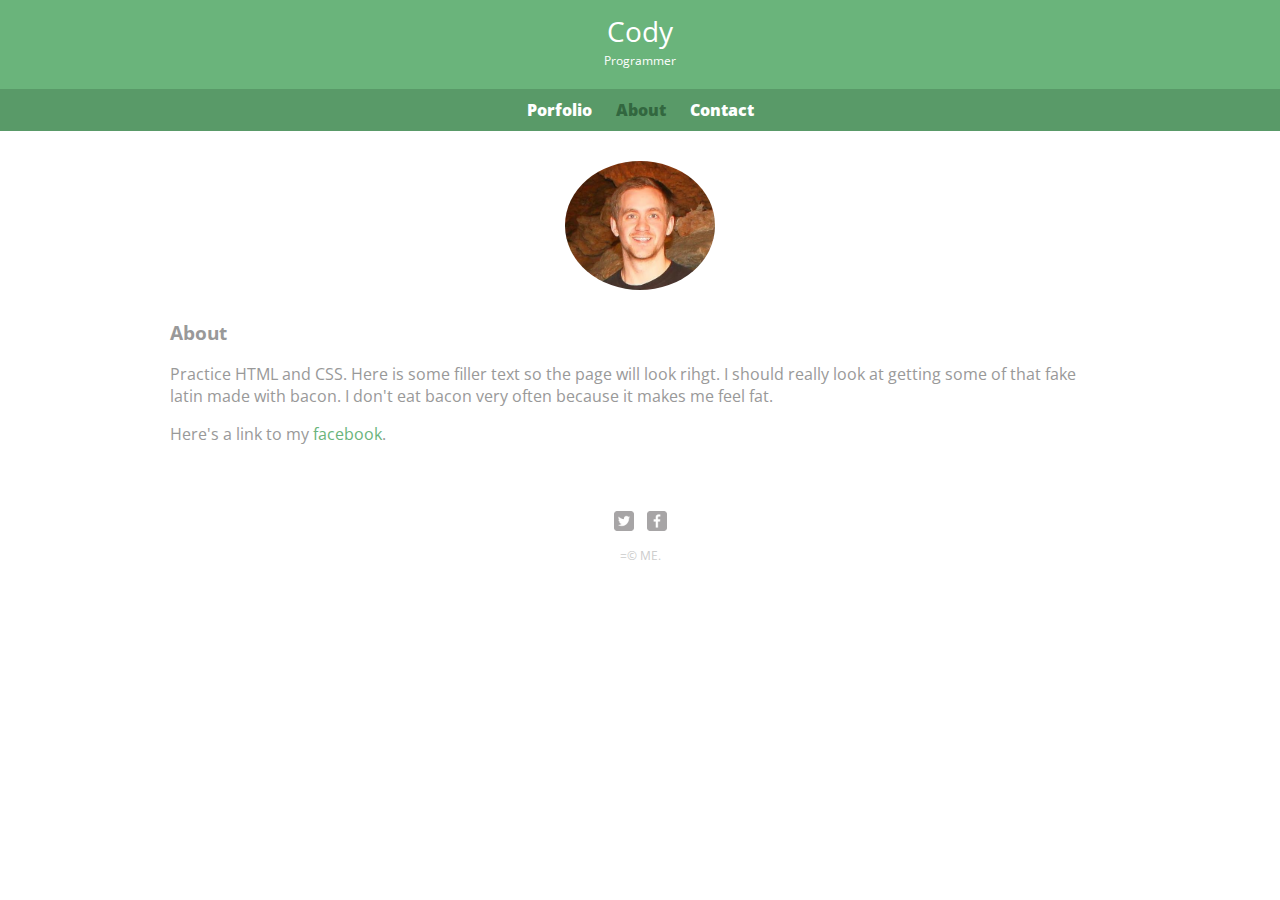
==== TH/HTML_basics/about.html @ 6d903fb2 "Added about and contact" ====
<!DOCTYPE html>
<html>
	<head>
		<meta charset="utf-8">
		<title>Cody | Programmer</title>
		<link rel="stylesheet" href="css/normalize.css">
		<link href='http://fonts.googleapis.com/css?family=Open+Sans' rel='stylesheet' type='text/css'>
		<link rel="stylesheet" href="css/main.css">
	</head>
	<body>
		<header>
			<a href="index.html" id="logo">
				<h1>Cody</h1>
				<h2>Programmer</h2>
			</a>
			<nav>
				<ul>
					<li><a href="index.html" >Porfolio</a></li>
					<li><a href="about.html" class="selected">About</a></li>
					<li><a href="contact.html">Contact</a></li>
				</ul>
			</nav>
		</header>

		<div id="wrapper">
			<section>
				<img src="img/cody.jpg" alt="Photograph of Cody" class="profile-photo">
				<h3>About</h3>
				<p>Practice HTML and CSS.  Here is some filler text so the page will look rihgt.  I should really look at getting some of that fake latin made with bacon.  I don't eat bacon very often because it makes me feel fat.</p>
				<p>Here's a link to my <a href="https://www.facebook.com/cody.wilson.5815">facebook</a>.</p>
			</section>
		</div>

		<footer>
			<img src="img/twitter-wrap.png" class="social-icon">
			<img src="img/facebook-wrap.png" class="social-icon">
			<p>=&copy; ME.</p>
		</footer>
	</body>
</html>
---- TH/HTML_basics/css/main.css ----
/****************
GENERAL
***************/

body {
	font-family: 'Open Sans', sans-serif;
}

#wrapper {
	max-width: 940px;
	margin: 0 auto;
	/*Padding to keep text away from margin*/
	padding: 0 5%;
}

a {
	text-decoration: none;
}

img {
	/*Fill width of parent container*/
	max-width: 100%;
}

h3 {
	margin: 0 0 1em 0;
}


/****************
HEADING
***************/

header {
	float: left;
	margin: 0 0 30px 0;
	padding: 5px 0 0 0;
	width: 100%;
}

#logo {
	text-align: center;
	margin: 0;
}

h1 {
	font-family: 'Open Sans', sans-serif;
	margin: 15px 0;
	font-size: 1.75em;
	font-weight: normal;
	line-height: 0.8em;
}

h2 {
	font-size: 0.75em;
	margin: -5px 0 0;
	font-weight: normal;
}



/****************
Navigation
***************/
nav {
	text-align: center;
	padding: 10px 0;
	margin: 20px 0 0;
}

nav ul {
	list-style: none;
	margin: 0 10px;
	padding: 0;
}

nav li {
	display: inline-block;
}

nav a {
	font-weight: 800;
	padding: 15px 10px;
}



/****************
Footer
***************/
footer {
	font-size: .75em;
	text-align: center;
	clear: both;
	padding-top: 50px;
	color: #ccc; 
}

.social-icon {
	width: 20px;
	height: 20px;
	margin: 0 5px;
}


/****************
HEADING
***************/
#gallery {
	margin: 0;
	padding: 0;
	list-style: none;

}

#gallery li {
	float: left;
	width: 45%;
	margin: 2.5%;
	background-color: #f5f5f5;
	color: #bdc3c7;
}

#gallery li a p {
	margin: 0;
	padding: 5%;
	font-size: 0.75em;
	color: #bdc3c7;
}

/****************
Page: About;
***************/
.profile-photo {
	display: block;
	max-width: 150px;
	margin: 0 auto 30px;
	border-radius: 100%;
}


/****************
Page: Contact;
***************/
.contact-info {
	list-style: none;
	padding: 0;
	margin: 0;
	font-size: 0.9em;
}

.contact-info a {
	display: block;
	min-height: 20px;
	background-repeat: no-repeat;
	background-size: 20px 20px;
	/*Pushes the words to the right with margin on the left to leave room for the images*/
	padding: 0 0 0 30px;
}

.contact-info li.phone a {
	background-image: url('../img/phone.png');
}

.contact-info li.mail a {
	background-image: url('../img/mail.png');
}

.contact-info li.twitter a {
	background-image: url('../img/twitter.png');
}

/****************
COLOR
***************/
body {
	background-color: #fff;
	color: #999;
}

header {
	background: #6ab47b;
	border-color: #599a68;
}

nav {
	background: #599a68;
}

h1, h2 {
	color: #fff;
}

a {
	color: #6ab47b;
}

nav a, nav a:visited {
	color: #fff;
}

nav a.selected, nav a:hover {
	color: #32673f;
}
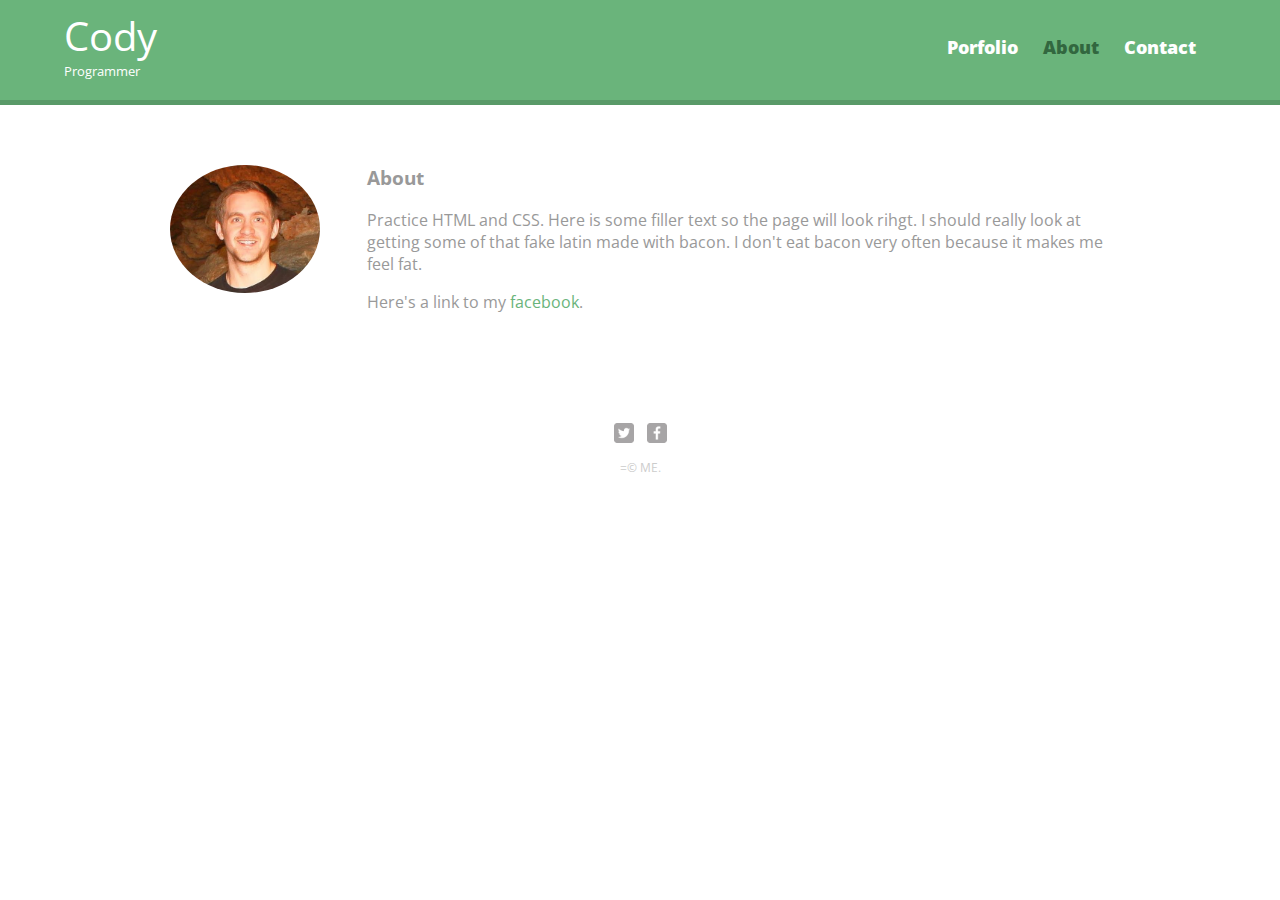
==== commit c139a1ef: "Added Media Queries" ====
--- a/TH/HTML_basics/about.html
+++ b/TH/HTML_basics/about.html
@@ -6,6 +6,8 @@
 		<link rel="stylesheet" href="css/normalize.css">
 		<link href='http://fonts.googleapis.com/css?family=Open+Sans' rel='stylesheet' type='text/css'>
 		<link rel="stylesheet" href="css/main.css">
+		<link rel="stylesheet" href="css/responsive.css">
+		<meta name="viewport" content="width=device-width, initial-scale=1.0">
 	</head>
 	<body>
 		<header>
--- a/TH/HTML_basics/css/responsive.css
+++ b/TH/HTML_basics/css/responsive.css
@@ -0,0 +1,72 @@
+@media screen and (min-width: 480px) {
+	/****************
+	Two Column Layout
+	***************/
+
+	#primary {
+		width: 50%;
+		float: left;
+	}
+
+	#secondary {
+		width: 40%;
+		float: right;
+	}
+
+	/****************
+	Page:; Portfolio
+	***************/
+
+	#gallery li {
+		width: 28.333%;
+	}
+
+	#gallery li:nth-child(4n) {
+		clear: left;
+	}
+
+	/****************
+	Page: About
+	***************/	
+	.profile-photo {
+		float: left;
+		margin: 0 5% 80px 0;
+	}
+
+}
+
+@media screen and (min-width: 660px) {
+	/****************
+	Header
+	***************/
+
+	nav {
+		background: none;
+		float: right;
+		font-size: 1.125em;
+		margin-right:5%;
+		text-align: right;
+		width: 45%;
+	}
+
+	#logo {
+		float: left;
+		margin-left: 5%;
+		text-align: left;
+		width: 45%
+	}
+
+	h1 {
+		font-size: 2.5em;
+	}
+
+	h2 {
+		font-size: 0.825em;
+		margin-bottom: 20px;
+	}
+
+	header {
+		border-bottom: 5px solid #599a68;
+		margin-bottom: 60px;
+	}
+}